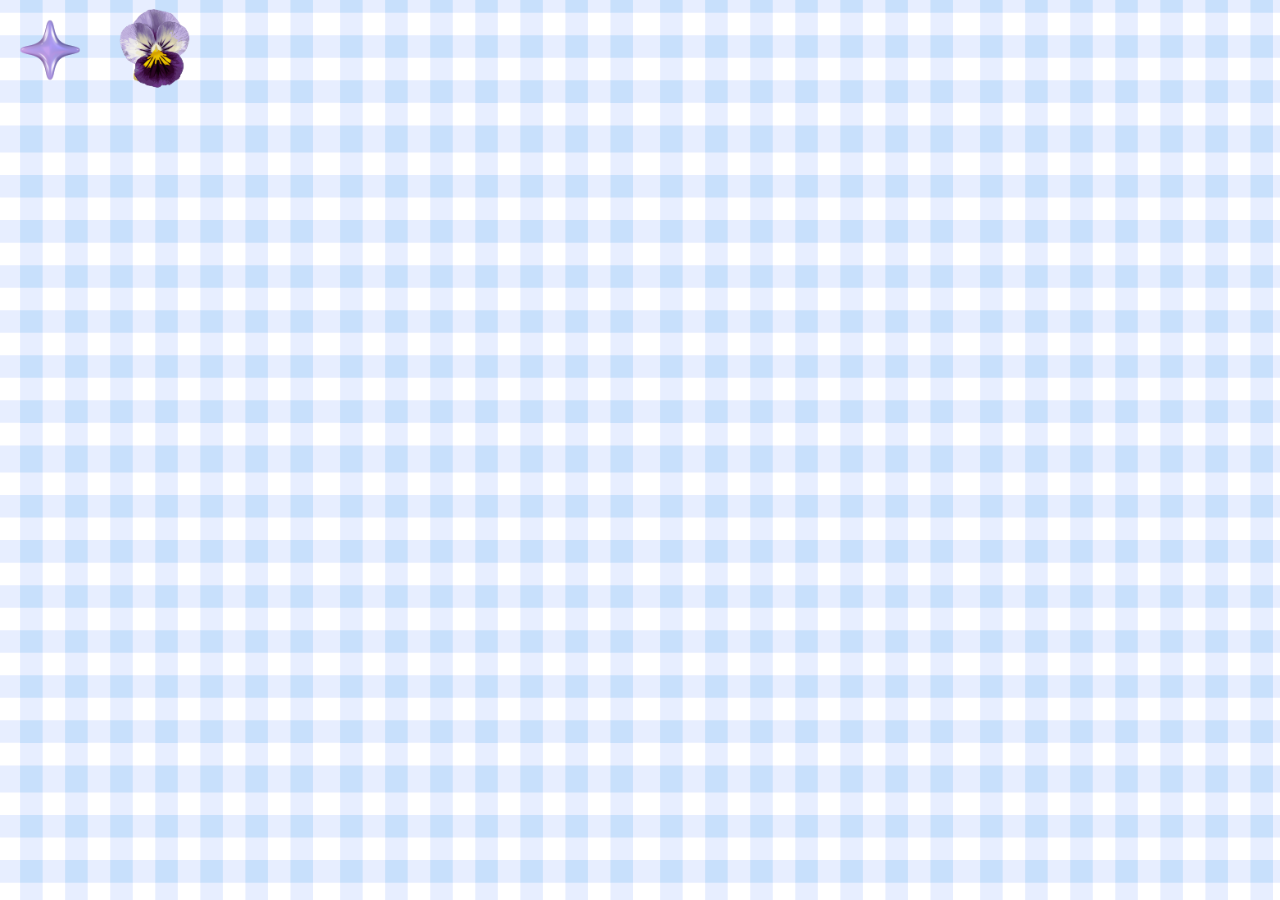
==== stickers.html @ 2f630366 "First upload" ====
<!DOCTYPE html>
<html lang="en">
<head>
  <meta charset="UTF-8">
  <meta name="viewport" content="width=device-width, initial-scale=1.0">
  <title>My First Webpage</title>
  <link rel="stylesheet" href="style.css"> <!-- Optional: Link to CSS file -->
</head>

<body>

    <img id="star" src="images/purpleStar.png" alt="Star Image" width="100" height="100">
    <img id="star" src="images/flower.png" alt="Star Image" width="100" height="100">


</body>

</html>
---- style.css ----
body {
    margin: 0;
    background: url('images/background.svg') no-repeat center center fixed;
    background-size: cover;
  }
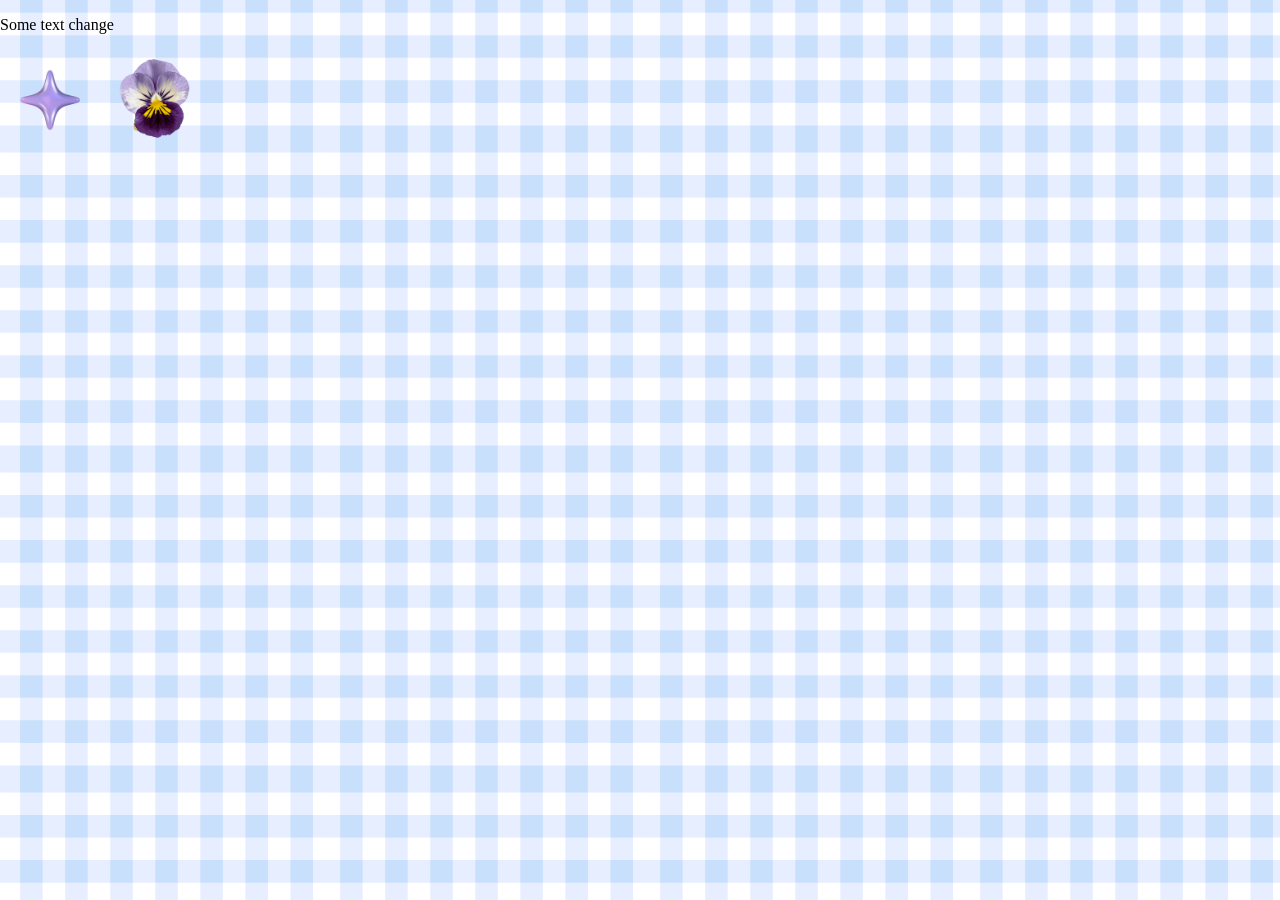
==== commit f903a378: "Added some test text" ====
--- a/stickers.html
+++ b/stickers.html
@@ -4,10 +4,12 @@
   <meta charset="UTF-8">
   <meta name="viewport" content="width=device-width, initial-scale=1.0">
   <title>My First Webpage</title>
-  <link rel="stylesheet" href="style.css"> <!-- Optional: Link to CSS file -->
+  <link rel="stylesheet" href="style.css"> 
+  <!--https://github.com/sararasyed/stickersheet.git-->
 </head>
 
 <body>
+  <p> Some text change</p>
 
     <img id="star" src="images/purpleStar.png" alt="Star Image" width="100" height="100">
     <img id="star" src="images/flower.png" alt="Star Image" width="100" height="100">
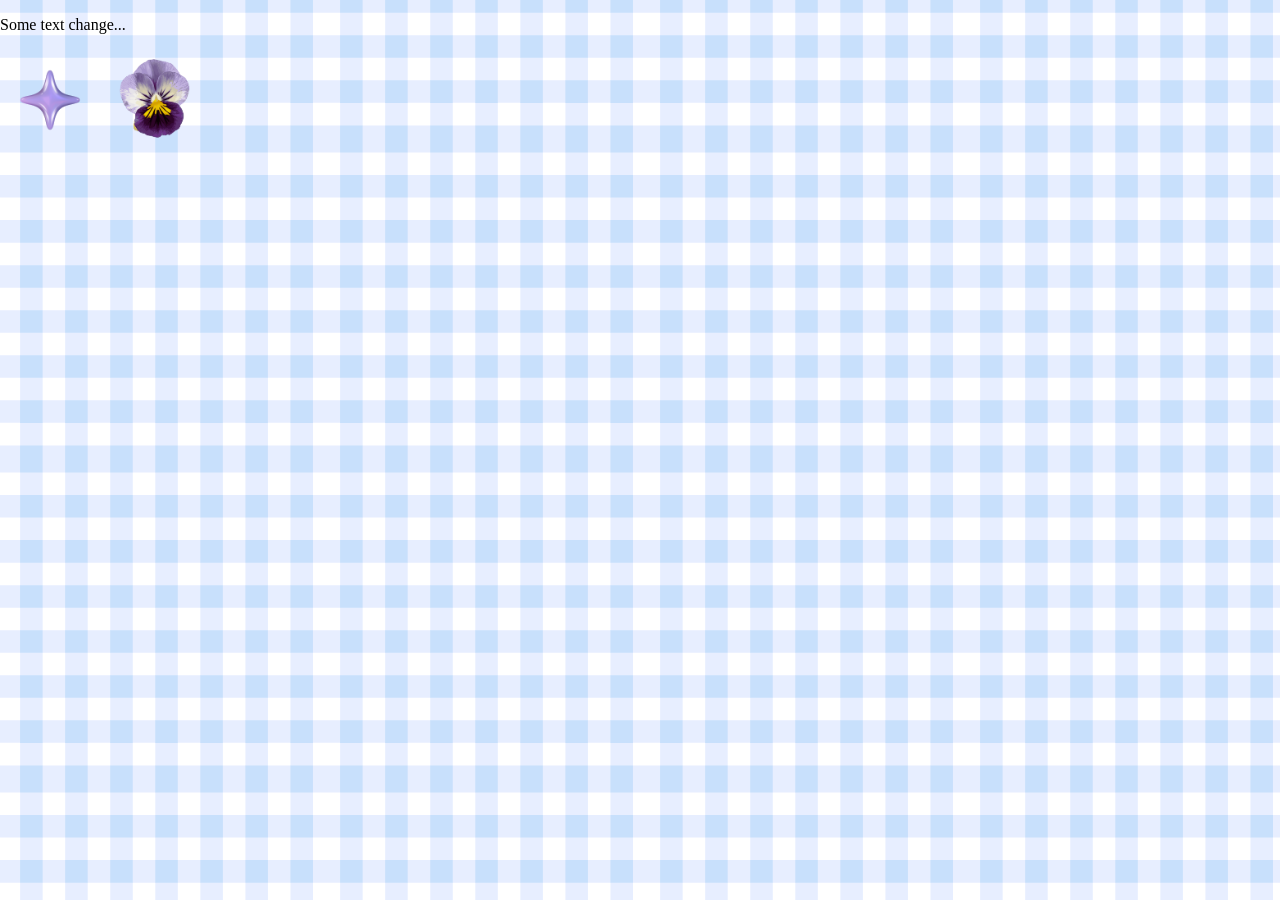
==== commit deaae024: "Test text changes" ====
--- a/stickers.html
+++ b/stickers.html
@@ -9,7 +9,7 @@
 </head>
 
 <body>
-  <p> Some text change</p>
+  <p> Some text change...</p>
 
     <img id="star" src="images/purpleStar.png" alt="Star Image" width="100" height="100">
     <img id="star" src="images/flower.png" alt="Star Image" width="100" height="100">
